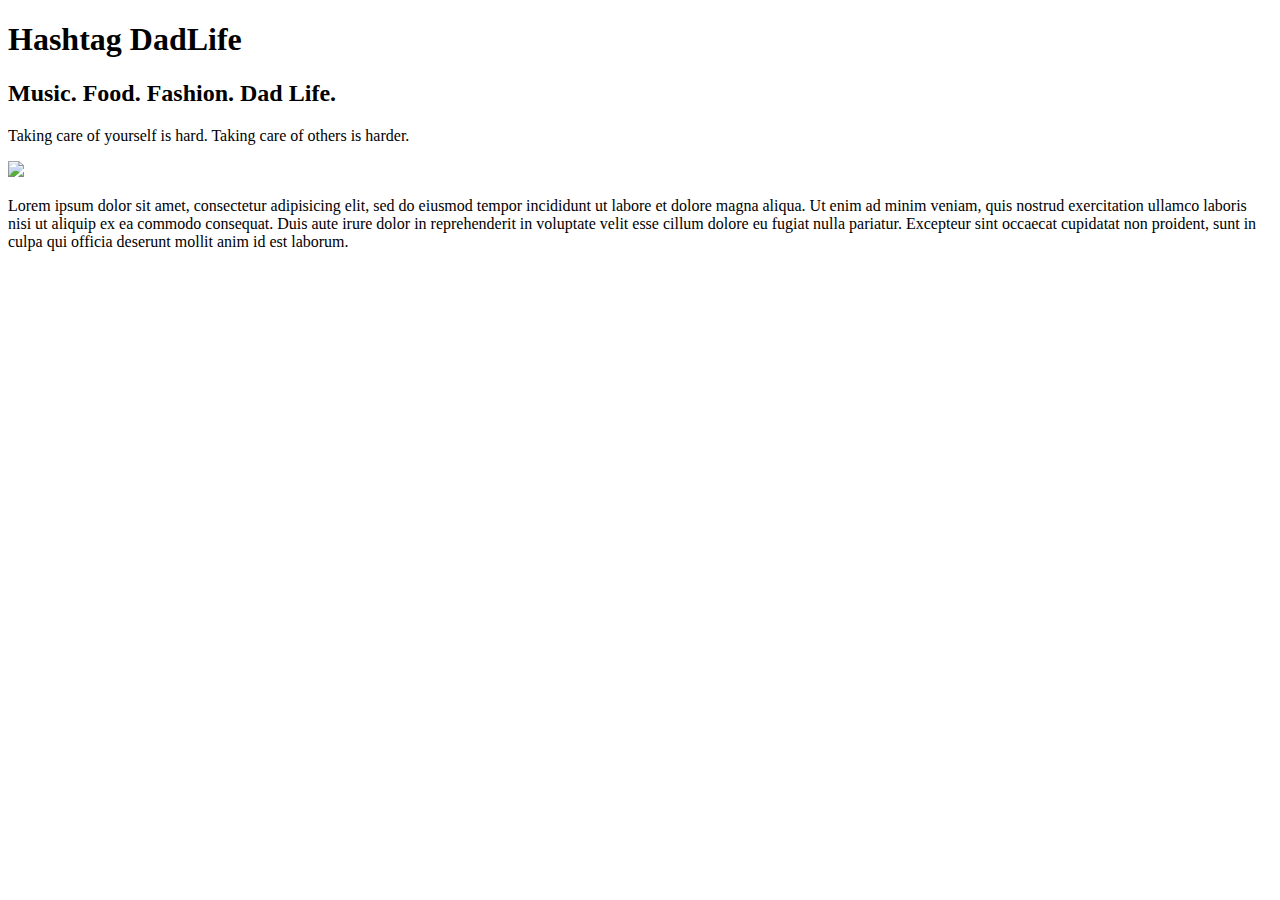
==== Unit_3/index.html @ 044aacc7 "unit 3 start" ====
<!DOCTYPE html>
<html>
<head>
	<title>Hashtag DadLife</title>
	<link rel="stylesheet" type="text/css" href="CSS/style.css">
</head>
<body>
	<h1>Hashtag DadLife</h1>
	<h2>Music. Food. Fashion. Dad Life.</h2>
	<p>Taking care of yourself is hard. Taking care of others is harder.</p>
	<img src="images/woods.jpg">
	<p>Lorem ipsum dolor sit amet, consectetur adipisicing elit, sed do eiusmod
	tempor incididunt ut labore et dolore magna aliqua. Ut enim ad minim veniam,
	quis nostrud exercitation ullamco laboris nisi ut aliquip ex ea commodo
	consequat. Duis aute irure dolor in reprehenderit in voluptate velit esse
	cillum dolore eu fugiat nulla pariatur. Excepteur sint occaecat cupidatat non
	proident, sunt in culpa qui officia deserunt mollit anim id est laborum.</p>
</body>
</html>
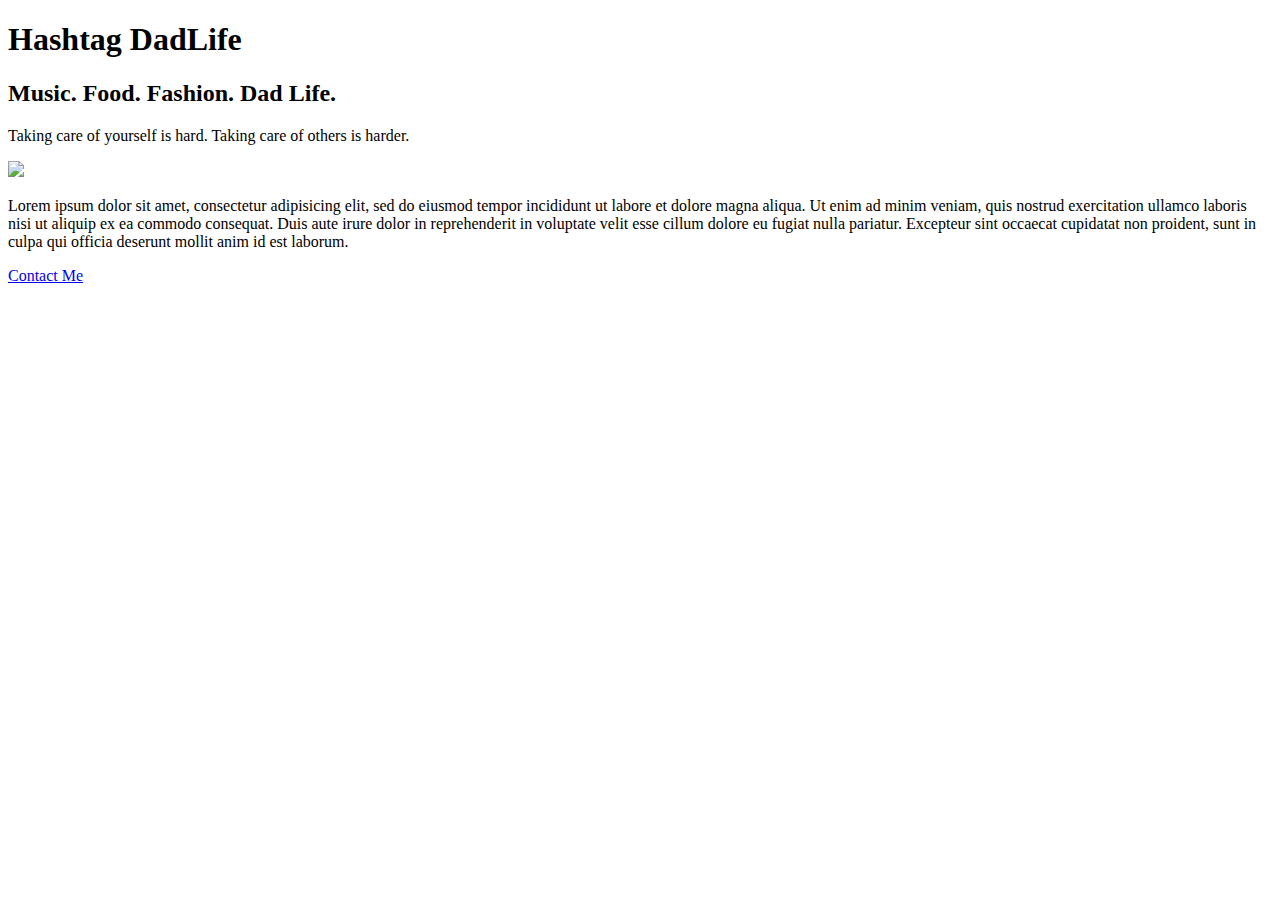
==== commit b895d379: "Added Email" ====
--- a/Unit_3/index.html
+++ b/Unit_3/index.html
@@ -16,4 +16,5 @@
 	cillum dolore eu fugiat nulla pariatur. Excepteur sint occaecat cupidatat non
 	proident, sunt in culpa qui officia deserunt mollit anim id est laborum.</p>
 </body>
+<a href="mailto:coreyzettler@gmail.com?subject=Dude, Your Site is Awesome, but...">Contact Me</a>
 </html>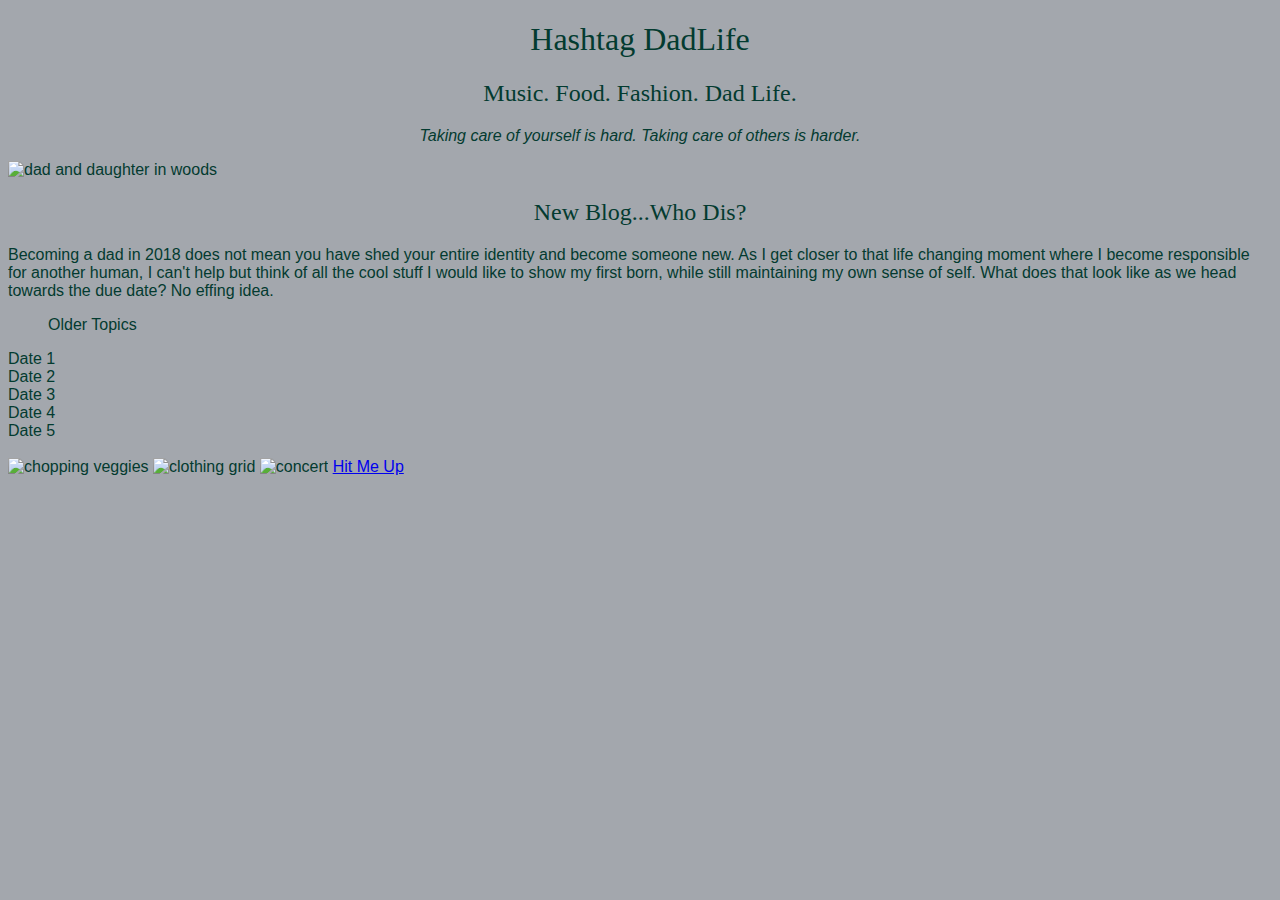
==== commit 46a17934: "CSS update 2" ====
--- a/Unit_3/index.html
+++ b/Unit_3/index.html
@@ -5,16 +5,33 @@
 	<link rel="stylesheet" type="text/css" href="CSS/style.css">
 </head>
 <body>
+	
 	<h1>Hashtag DadLife</h1>
+	
 	<h2>Music. Food. Fashion. Dad Life.</h2>
-	<p>Taking care of yourself is hard. Taking care of others is harder.</p>
-	<img src="images/woods.jpg">
-	<p>Lorem ipsum dolor sit amet, consectetur adipisicing elit, sed do eiusmod
-	tempor incididunt ut labore et dolore magna aliqua. Ut enim ad minim veniam,
-	quis nostrud exercitation ullamco laboris nisi ut aliquip ex ea commodo
-	consequat. Duis aute irure dolor in reprehenderit in voluptate velit esse
-	cillum dolore eu fugiat nulla pariatur. Excepteur sint occaecat cupidatat non
-	proident, sunt in culpa qui officia deserunt mollit anim id est laborum.</p>
+	
+	<p id="slogan">Taking care of yourself is hard. Taking care of others is harder.</p>
+	
+	<img src="images/woods.jpg" alt="dad and daughter in woods" title="dad and daughter in woods" style="width: 400px; height: 600px;">
+	
+	<h2>New Blog...Who Dis?</h2>
+
+	<p>Becoming a dad in 2018 does not mean you have shed your entire identity and become someone new. As I get closer to that life changing moment where I become responsible for another human, I can't help but think of all the cool stuff I would like to show my first born, while still maintaining my own sense of self. What does that look like as we head towards the due date? No effing idea. </p>
+	
+
+	<ol>Older Topics</ol>
+	<li>Date 1</li>
+	<li>Date 2</li>
+	<li>Date 3</li>
+	<li>Date 4</li>
+	<li>Date 5</li>
+	
+	<br>
+
+	<img src="images/cooking.jpg" alt="chopping veggies" title="chpping veggies"> 
+	<img src="images/fashiongrid.jpg" alt="clothing grid" title="clothing grid"> 
+	<img src="images/concert.jpg" alt="concert" title="concert">
+	
+	<a href="mailto:coreyzettler@gmail.com?subject=Dude, Your Site is Awesome, but...">Hit Me Up</a>
 </body>
-<a href="mailto:coreyzettler@gmail.com?subject=Dude, Your Site is Awesome, but...">Contact Me</a>
 </html>--- a/Unit_3/CSS/style.css
+++ b/Unit_3/CSS/style.css
@@ -0,0 +1,26 @@
+h1 {
+	font-family: Lemonade Stand;
+	font-weight: 300;
+	text-align: center;
+	color: #033B30;
+
+}
+h2 {
+	font-family: Lemonade Stand;
+	font-weight: 200;
+	text-align: center;
+	color: #033B30;
+}
+body {
+	font-family: Helvetica;
+	color: #033B30;
+	background: #A3A7AD;
+}
+#slogan {
+	font-style: italic;
+	text-align: center;
+}
+.pinned {
+	width: 200px;
+	height: 200px ;
+}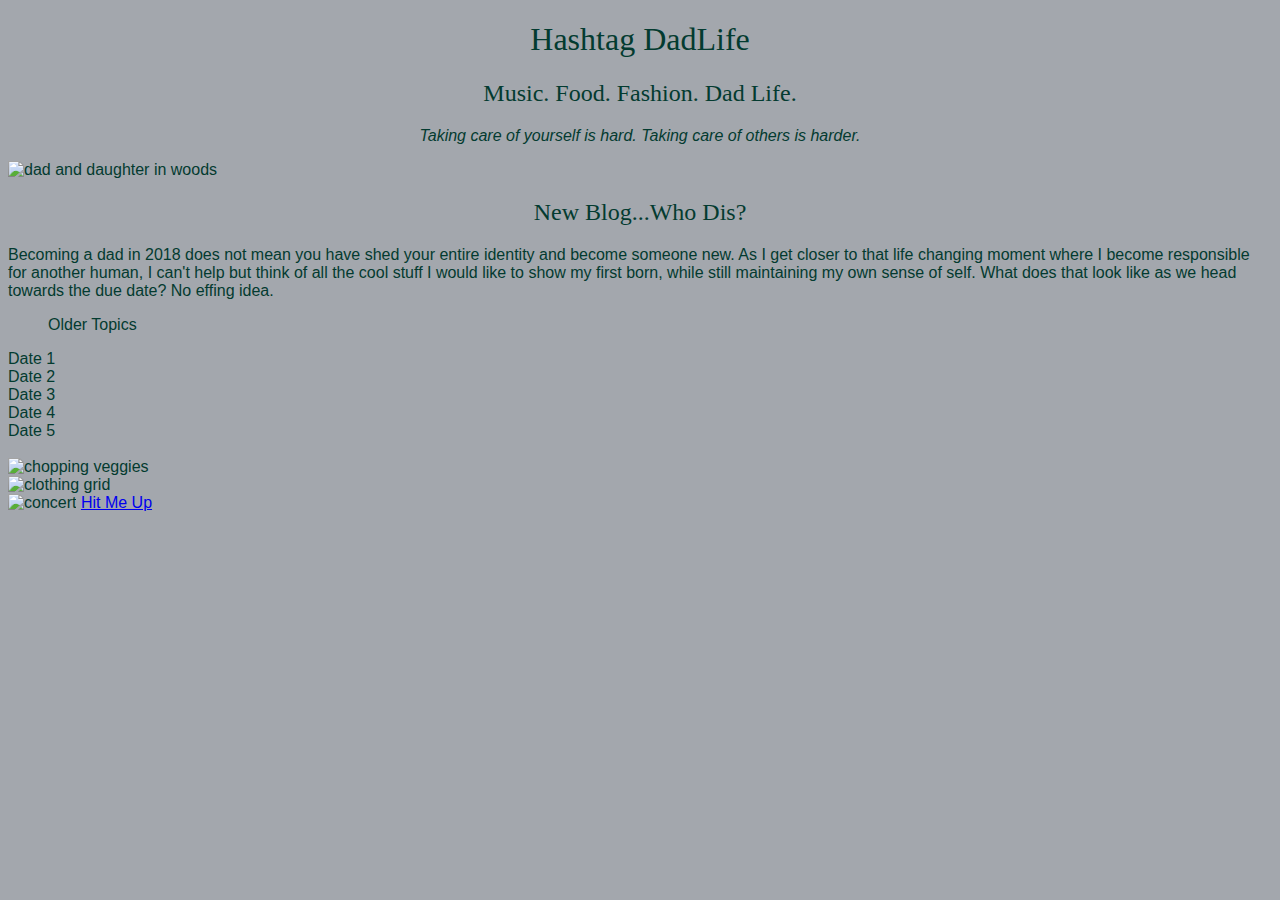
==== commit 96f73343: "Pinned size test...auto" ====
--- a/Unit_3/index.html
+++ b/Unit_3/index.html
@@ -12,7 +12,7 @@
 	
 	<p id="slogan">Taking care of yourself is hard. Taking care of others is harder.</p>
 	
-	<img src="images/woods.jpg" alt="dad and daughter in woods" title="dad and daughter in woods" style="width: 400px; height: 600px;">
+	<img src="images/woods.jpg" alt="dad and daughter in woods" title="dad and daughter in woods" style="width: 800px; height: 600px;">
 	
 	<h2>New Blog...Who Dis?</h2>
 
@@ -28,9 +28,15 @@
 	
 	<br>
 
-	<img src="images/cooking.jpg" alt="chopping veggies" title="chpping veggies"> 
-	<img src="images/fashiongrid.jpg" alt="clothing grid" title="clothing grid"> 
-	<img src="images/concert.jpg" alt="concert" title="concert">
+	<img src="images/cooking.jpg" alt="chopping veggies" title="chopping veggies" style="width: auto; height: 200;"> 
+
+	<br>
+	
+	<img src="images/FashionGrid.jpg" alt="clothing grid" title="clothing grid" style="width: auto; height: 200;"> 
+
+	<br>
+	
+	<img src="images/concert.jpg" alt="concert" title="concert" style="width: auto; height: 200;">
 	
 	<a href="mailto:coreyzettler@gmail.com?subject=Dude, Your Site is Awesome, but...">Hit Me Up</a>
 </body>
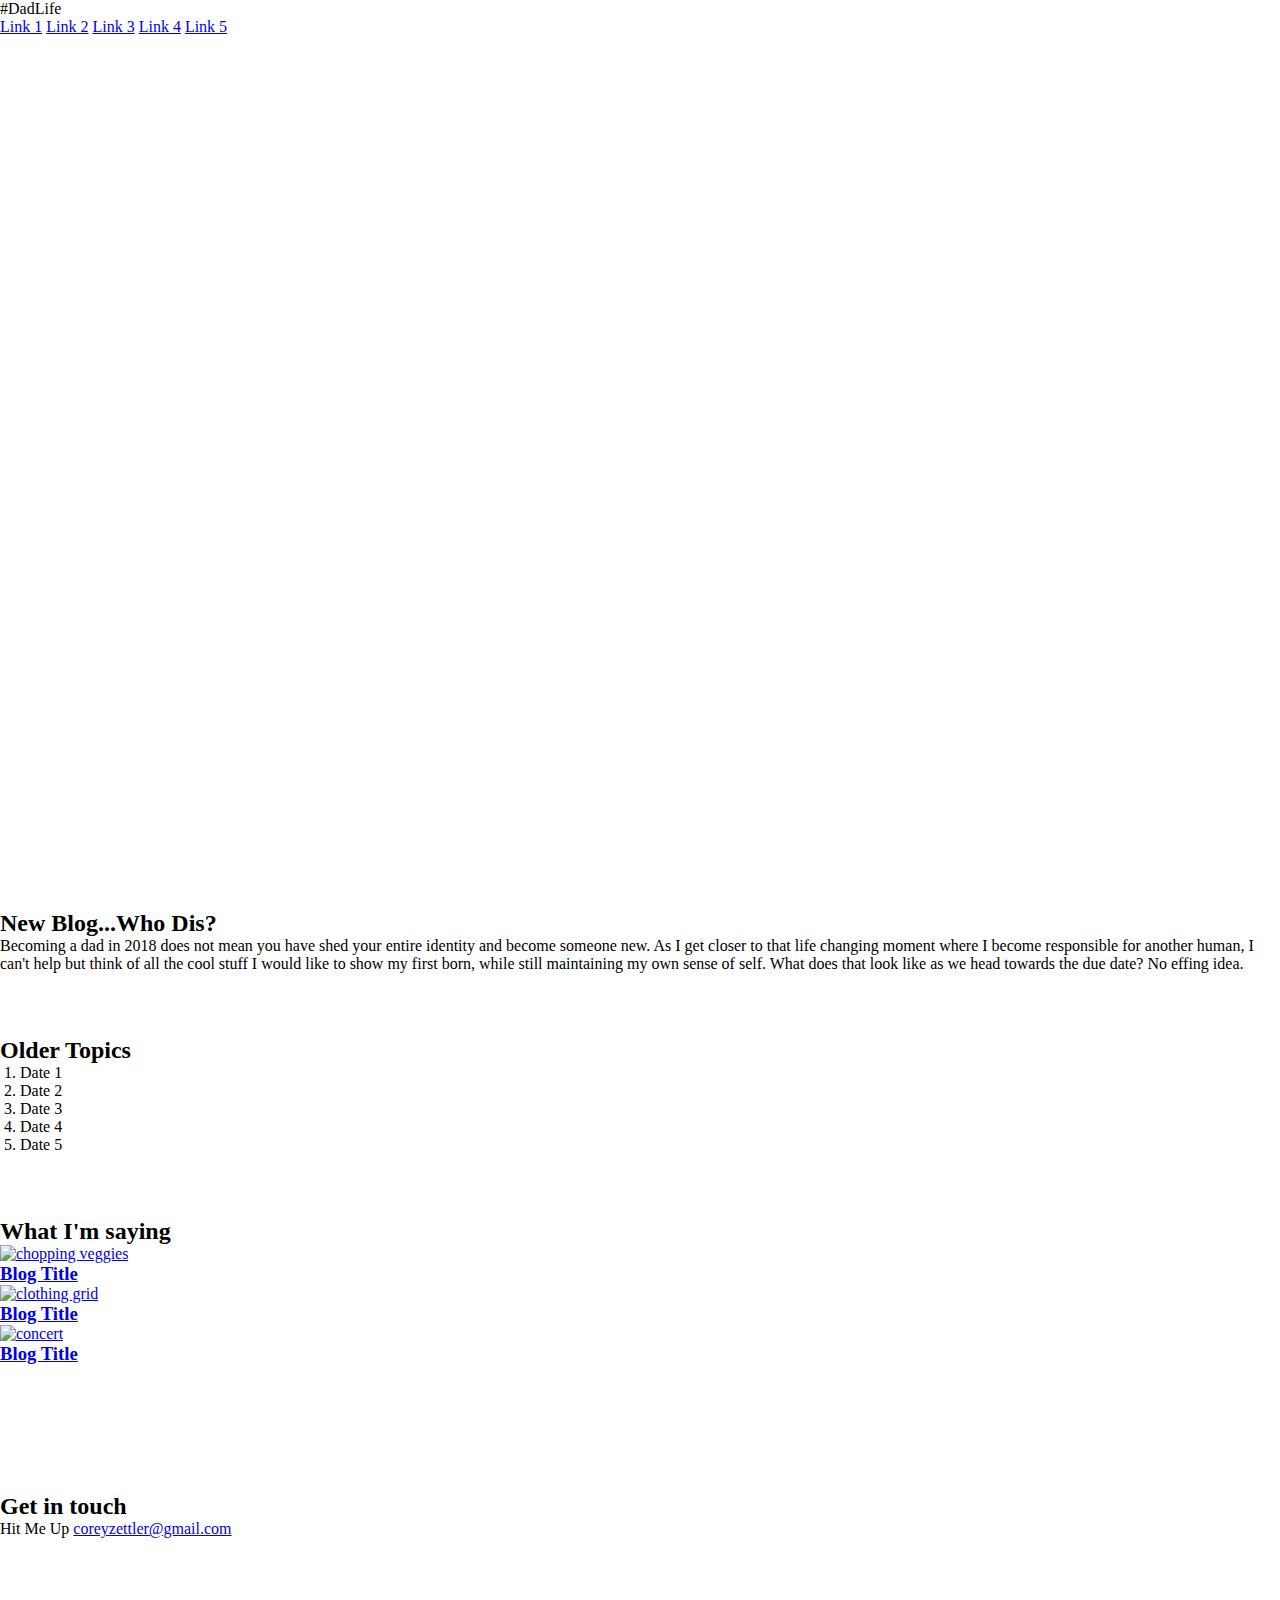
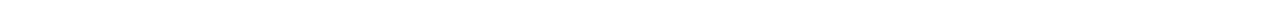
==== commit db5cd60d: "Merge pull request #1 from jhumbrac/patch-1" ====
--- a/Unit_3/index.html
+++ b/Unit_3/index.html
@@ -5,39 +5,56 @@
 	<link rel="stylesheet" type="text/css" href="CSS/style.css">
 </head>
 <body>
-	
-	<h1>Hashtag DadLife</h1>
-	
-	<h2>Music. Food. Fashion. Dad Life.</h2>
-	
-	<p id="slogan">Taking care of yourself is hard. Taking care of others is harder.</p>
-	
-	<img src="images/woods.jpg" alt="dad and daughter in woods" title="dad and daughter in woods" style="width: 800px; height: 600px;">
-	
-	<h2>New Blog...Who Dis?</h2>
-
-	<p>Becoming a dad in 2018 does not mean you have shed your entire identity and become someone new. As I get closer to that life changing moment where I become responsible for another human, I can't help but think of all the cool stuff I would like to show my first born, while still maintaining my own sense of self. What does that look like as we head towards the due date? No effing idea. </p>
-	
-
-	<ol>Older Topics</ol>
-	<li>Date 1</li>
-	<li>Date 2</li>
-	<li>Date 3</li>
-	<li>Date 4</li>
-	<li>Date 5</li>
-	
-	<br>
-
-	<img src="images/cooking.jpg" alt="chopping veggies" title="chopping veggies" style="width: auto; height: 200;"> 
-
-	<br>
-	
-	<img src="images/FashionGrid.jpg" alt="clothing grid" title="clothing grid" style="width: auto; height: 200;"> 
-
-	<br>
-	
-	<img src="images/concert.jpg" alt="concert" title="concert" style="width: auto; height: 200;">
-	
-	<a href="mailto:coreyzettler@gmail.com?subject=Dude, Your Site is Awesome, but...">Hit Me Up</a>
+	<header>
+		<p class="logo">#DadLife</p>
+		<nav>
+			<a href="#">Link 1</a>
+			<a href="#">Link 2</a>
+			<a href="#">Link 3</a>
+			<a href="#">Link 4</a>
+			<a href="#">Link 5</a>
+		</nav>
+	</header>
+	<section id="intro">
+		<h1>Hashtag DadLife</h1>
+		<h2>Music. Food. Fashion. Dad Life.</h2>
+		<p id="slogan">Taking care of yourself is hard. Taking care of others is harder.</p>
+	</section>
+	<section>
+		<h2>New Blog...Who Dis?</h2>
+		<p>Becoming a dad in 2018 does not mean you have shed your entire identity and become someone new. As I get closer to that life changing moment where I become responsible for another human, I can't help but think of all the cool stuff I would like to show my first born, while still maintaining my own sense of self. What does that look like as we head towards the due date? No effing idea. </p>
+	</section>
+	<aside>
+		<h2>Older Topics</h2>
+		<ol>
+			<li>Date 1</li>
+			<li>Date 2</li>
+			<li>Date 3</li>
+			<li>Date 4</li>
+			<li>Date 5</li>
+		</ol>
+	</aside>
+	<section>
+		<h2>What I'm saying</h2>
+		<a href="#">
+			<img src="images/cooking.jpg" alt="chopping veggies" title="chopping veggies"> 
+			<h3>Blog Title</h3>
+		</a>
+		<a href="#">
+			<img src="images/FashionGrid.jpg" alt="clothing grid" title="clothing grid">  
+			<h3>Blog Title</h3>
+		</a>
+		<a href="#">
+			<img src="images/concert.jpg" alt="concert" title="concert"> 
+			<h3>Blog Title</h3>
+		</a>
+	</section>
+	<section>
+		<h2>Get in touch</h2>
+		<p>Hit Me Up <a href="mailto:coreyzettler@gmail.com">coreyzettler@gmail.com</a></p>
+	</section>
+	<footer>
+		<!-- social media links, terms/conditions, privacy policy, newsletter signup form, etc -->
+	</footer>
 </body>
-</html>+</html>
--- a/Unit_3/CSS/style.css
+++ b/Unit_3/CSS/style.css
@@ -1,26 +1,19 @@
-h1 {
-	font-family: Lemonade Stand;
-	font-weight: 300;
-	text-align: center;
-	color: #033B30;
-
+* {margin:0;padding:0;box-sizing:border-box;}
+img {
+	width:300px;
 }
-h2 {
-	font-family: Lemonade Stand;
-	font-weight: 200;
-	text-align: center;
-	color: #033B30;
+section {
+	padding:4em 0;
 }
-body {
-	font-family: Helvetica;
-	color: #033B30;
-	background: #A3A7AD;
+ol {
+	padding-left:1.25em;
 }
-#slogan {
-	font-style: italic;
-	text-align: center;
+#intro {
+	background:url(../images/woods.jpg);
+	background-size:cover;
+	background-repeat:no-repeat;
+	background-position: center;
+	color: #fff;
+	font-size: 1.5em;
+	height:90vh;
 }
-.pinned {
-	width: 200px;
-	height: 200px ;
-}